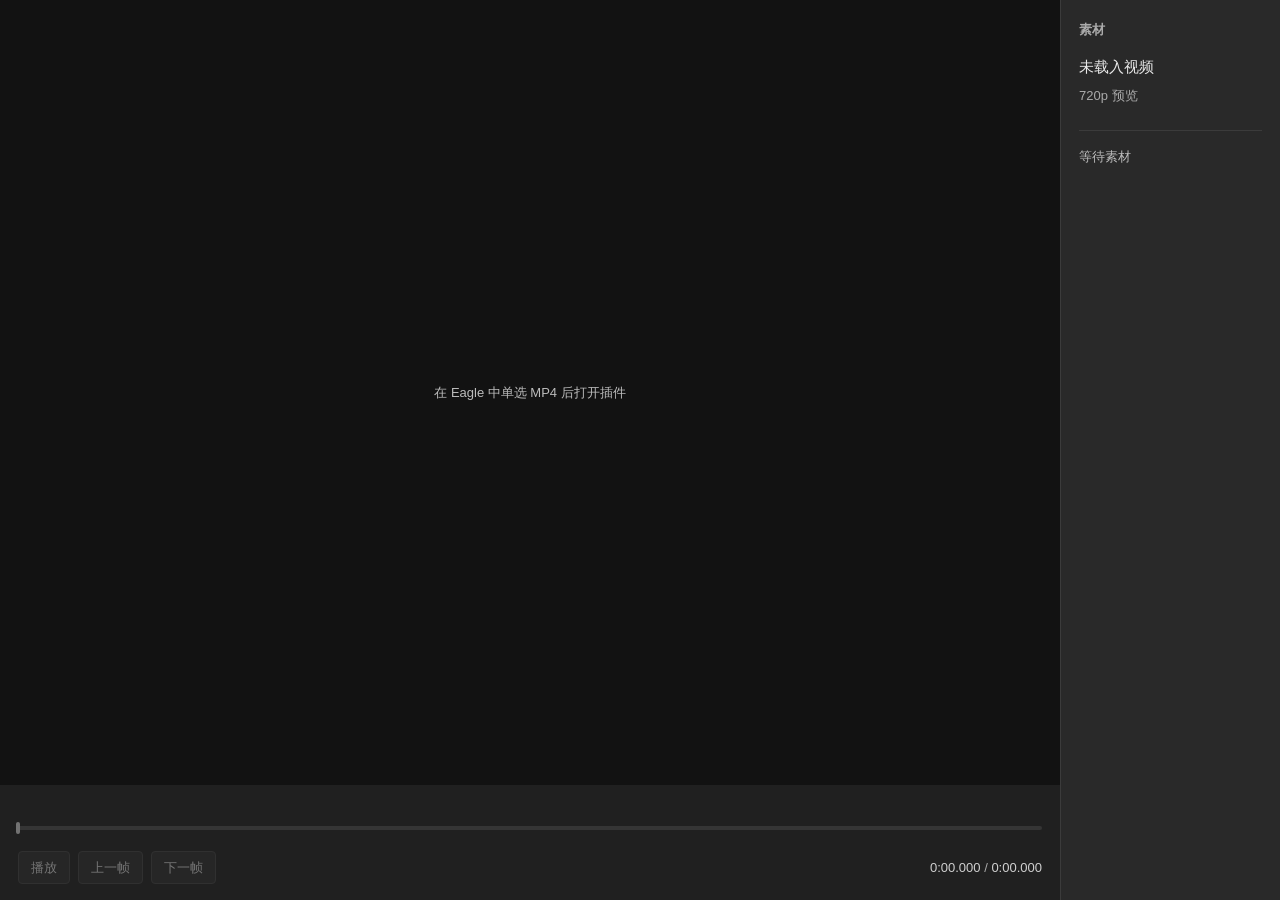
==== plugin/index.html @ b7dd9372 "wip: checkpoint T1 vertical player before integration verification" ====
<!doctype html>
<html lang="zh-CN">
<head>
  <meta charset="utf-8">
  <meta name="viewport" content="width=device-width,initial-scale=1">
  <title>视频分析</title>
  <link rel="stylesheet" href="styles.css">
</head>
<body>
  <main class="workspace">
    <section class="player-pane" aria-label="视频播放器">
      <div class="screen">
        <canvas id="picture" width="1280" height="720" aria-label="当前视频画面"></canvas>
        <div id="notice" class="notice" role="status">在 Eagle 中单选 MP4 后打开插件</div>
      </div>
      <div class="transport">
        <div class="timeline-area">
          <div id="timeline" class="timeline" role="slider" tabindex="0" aria-label="视频进度"
            aria-valuemin="0" aria-valuemax="0" aria-valuenow="0" aria-disabled="true">
            <div class="rail"><div id="progress" class="progress"></div></div>
            <span id="thumb" class="thumb"></span>
            <output id="timeHint" class="time-hint" hidden>0:00.000</output>
          </div>
        </div>
        <div class="controls">
          <button id="play" type="button" title="播放 / 暂停（空格）" disabled>播放</button>
          <button id="previous" type="button" title="上一帧" disabled>上一帧</button>
          <button id="next" type="button" title="下一帧" disabled>下一帧</button>
          <span class="time-readout"><output id="currentTime">0:00.000</output><span class="muted"> / </span><output id="duration">0:00.000</output></span>
        </div>
      </div>
    </section>
    <aside class="sidebar" aria-label="素材信息">
      <h1>素材</h1>
      <p id="sourceName" class="source-name">未载入视频</p>
      <p class="preview-quality">720p 预览</p>
      <p id="status" class="status" role="status">等待素材</p>
      <p id="error" class="error" role="alert" hidden></p>
      <button id="retry" type="button" hidden>重试</button>
    </aside>
  </main>
  <script src="player.js"></script>
  <script src="ui.js"></script>
  <script src="app.js"></script>
</body>
</html>
---- plugin/styles.css ----
:root { color-scheme: dark; font: 13px/1.5 "Segoe UI", "Microsoft YaHei UI", sans-serif; color: #e8e8e8; background: #202020; }
* { box-sizing: border-box; }
body { margin: 0; overflow: hidden; }
button { font: inherit; color: inherit; border: 1px solid #474747; border-radius: 4px; background: #303030; padding: 6px 12px; cursor: pointer; }
button:hover:enabled { background: #3b3b3b; }
button:disabled { opacity: .42; cursor: default; }
button:focus-visible, .timeline:focus-visible { outline: 2px solid #7aa7dc; outline-offset: 3px; }
[hidden] { display: none !important; }
.workspace { height: 100vh; display: grid; grid-template-columns: minmax(0, 1fr) 220px; }
.player-pane { display: flex; flex-direction: column; min-width: 0; min-height: 0; }
.screen { flex: 1; min-height: 0; position: relative; display: flex; align-items: center; justify-content: center; background: #121212; overflow: hidden; }
canvas { width: 100%; height: 100%; object-fit: contain; display: block; }
.notice { position: absolute; inset: 0; display: flex; align-items: center; justify-content: center; padding: 24px; text-align: center; color: #bcbcbc; background: #121212; }
.transport { flex: 0 0 auto; padding: 14px 18px 16px; }
.timeline-area { padding-top: 16px; }
.timeline { position: relative; height: 26px; touch-action: none; user-select: none; cursor: pointer; }
.timeline[aria-disabled="true"] { cursor: default; opacity: .4; }
.rail { position: absolute; top: 11px; left: 0; right: 0; height: 4px; border-radius: 2px; background: #555; overflow: hidden; }
.progress { height: 100%; width: 0; background: #d6d6d6; }
.thumb { position: absolute; left: 0; top: 7px; width: 4px; height: 12px; background: #eee; border-radius: 2px; transform: translateX(-50%); }
.time-hint { position: absolute; top: -21px; left: 0; transform: translateX(-50%); padding: 1px 5px; border: 1px solid #555; border-radius: 3px; background: #292929; font-variant-numeric: tabular-nums; white-space: nowrap; pointer-events: none; }
.controls { display: flex; align-items: center; gap: 8px; margin-top: 10px; }
.time-readout { margin-left: auto; font-variant-numeric: tabular-nums; white-space: nowrap; color: #d0d0d0; }
.muted { color: #aaa; }
.sidebar { border-left: 1px solid #3b3b3b; padding: 20px 18px; background: #292929; overflow-y: auto; }
.sidebar h1 { font-size: 13px; font-weight: 600; margin: 0 0 16px; color: #aaa; }
.source-name { font-size: 15px; margin: 0 0 8px; overflow-wrap: anywhere; }
.preview-quality { color: #aaa; margin: 0; }
.status { margin-top: 24px; padding-top: 16px; border-top: 1px solid #3b3b3b; color: #bcbcbc; }
.error { color: #efb1ab; overflow-wrap: anywhere; }
@media (max-width: 820px) {
  .workspace { grid-template-columns: minmax(0, 1fr) 180px; }
  .transport { padding: 10px 12px 12px; }
  .controls { gap: 5px; }
  button { padding: 5px 8px; }
  .sidebar { padding: 16px 12px; }
}
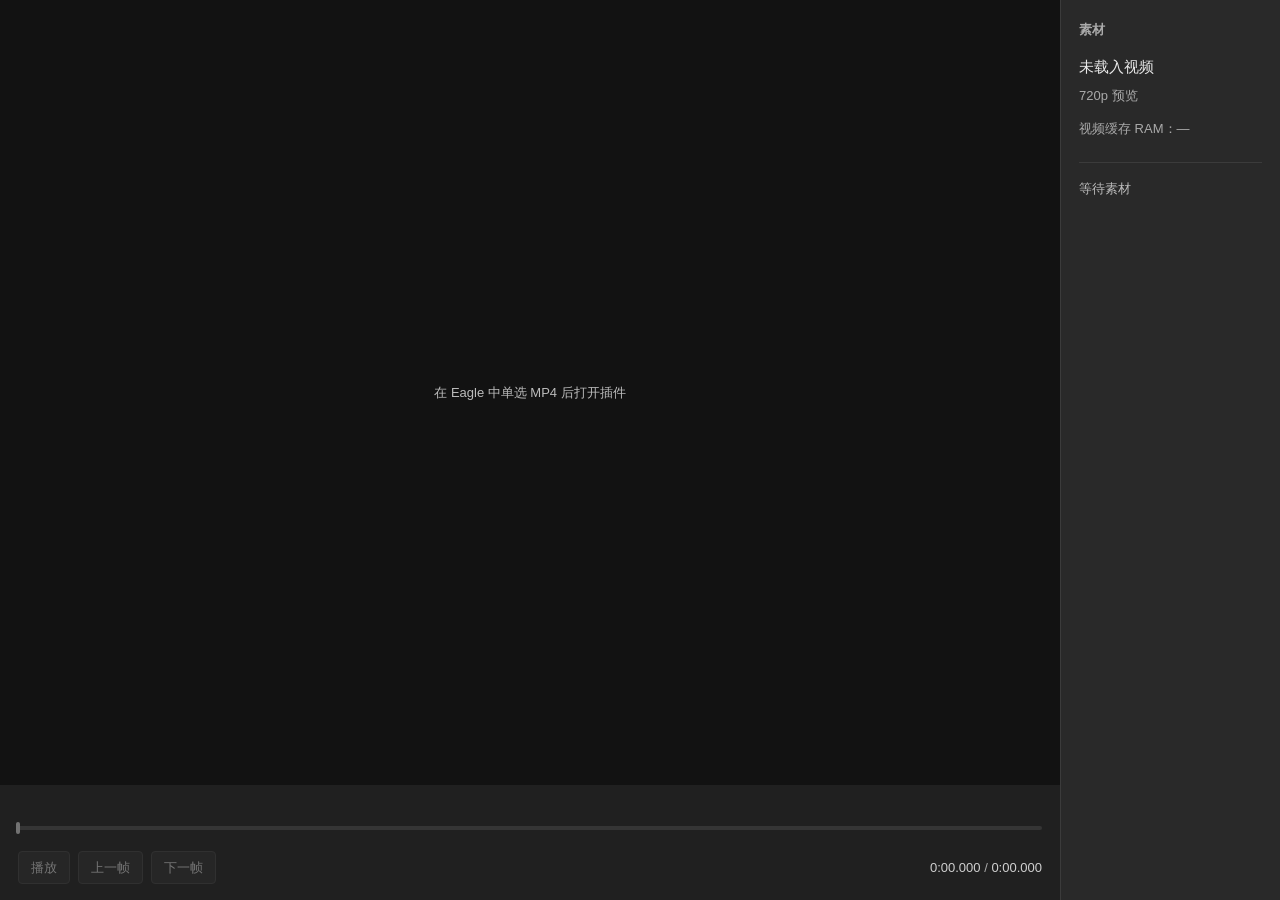
==== commit 2cb812a6: "fix: bound final drag speculation and unify T2 measurement entry" ====
--- a/plugin/index.html
+++ b/plugin/index.html
@@ -34,6 +34,7 @@
       <h1>素材</h1>
       <p id="sourceName" class="source-name">未载入视频</p>
       <p class="preview-quality">720p 预览</p>
+      <p id="memoryUsage" class="muted" title="当前视频由播放器管理的JPEG、解码图像、音频与在途预留；不包含浏览器、GPU或FFmpeg额外占用。">视频缓存 RAM：—</p>
       <p id="status" class="status" role="status">等待素材</p>
       <p id="error" class="error" role="alert" hidden></p>
       <button id="retry" type="button" hidden>重试</button>
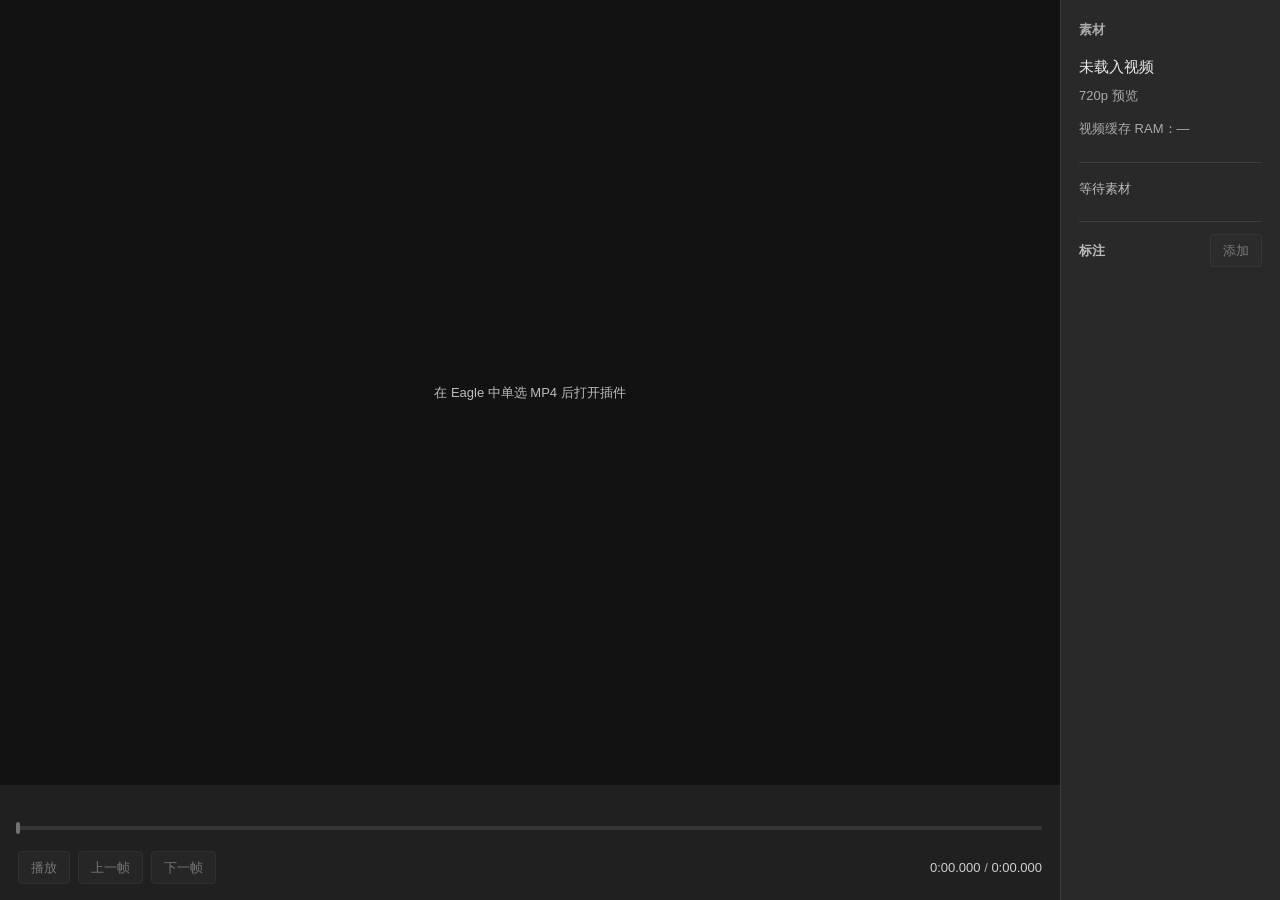
==== commit 7968401b: "feat: implement T3 annotations and scoped host verification" ====
--- a/plugin/index.html
+++ b/plugin/index.html
@@ -21,6 +21,7 @@
             <span id="thumb" class="thumb"></span>
             <output id="timeHint" class="time-hint" hidden>0:00.000</output>
           </div>
+          <div id="commentMarkers" class="comment-markers" aria-label="时间点标注"></div>
         </div>
         <div class="controls">
           <button id="play" type="button" title="播放 / 暂停（空格）" disabled>播放</button>
@@ -38,6 +39,17 @@
       <p id="status" class="status" role="status">等待素材</p>
       <p id="error" class="error" role="alert" hidden></p>
       <button id="retry" type="button" hidden>重试</button>
+      <section class="comments" aria-label="视频标注">
+        <div class="comment-heading"><h2>标注</h2><button id="commentAdd" type="button" disabled>添加</button></div>
+        <p id="commentStatus" class="muted" role="status"></p>
+        <div id="commentEditor" hidden>
+          <p id="commentTime" class="muted"></p>
+          <label for="commentText" class="muted">文字</label>
+          <textarea id="commentText" rows="3" placeholder="记录当前画面的观察"></textarea>
+          <div class="comment-actions"><button id="commentSave" type="button">保存</button><button id="commentCancel" type="button">取消</button></div>
+        </div>
+        <div id="commentList" class="comment-list"></div>
+      </section>
     </aside>
   </main>
   <script src="player.js"></script>
--- a/plugin/styles.css
+++ b/plugin/styles.css
@@ -28,6 +28,18 @@
 .preview-quality { color: #aaa; margin: 0; }
 .status { margin-top: 24px; padding-top: 16px; border-top: 1px solid #3b3b3b; color: #bcbcbc; }
 .error { color: #efb1ab; overflow-wrap: anywhere; }
+.timeline-area { position: relative; }
+.comment-markers { position: absolute; inset: 0; pointer-events: none; }
+.comment-marker { pointer-events: auto; position: absolute; bottom: 0; width: 8px; height: 7px; padding: 0; border: 0; border-radius: 1px; background: #9ab4cf; transform: translateX(-50%); }
+.comments { margin-top: 22px; border-top: 1px solid #3b3b3b; padding-top: 12px; }
+.comment-heading, .comment-actions { display: flex; align-items: center; gap: 8px; }
+.comment-heading { justify-content: space-between; }
+.comment-heading h2 { font-size: 13px; font-weight: 600; color: #bcbcbc; margin: 0; }
+.comment-list { display: grid; gap: 6px; margin-top: 12px; }
+.comment-item { text-align: left; white-space: pre-wrap; overflow-wrap: anywhere; font-variant-numeric: tabular-nums; }
+#commentStatus { overflow-wrap: anywhere; }
+#commentTime { font-variant-numeric: tabular-nums; }
+#commentText { display: block; width: 100%; resize: vertical; min-height: 65px; margin: 5px 0 8px; padding: 6px; border: 1px solid #555; border-radius: 3px; background: #202020; color: #eee; font: inherit; }
 @media (max-width: 820px) {
   .workspace { grid-template-columns: minmax(0, 1fr) 180px; }
   .transport { padding: 10px 12px 12px; }
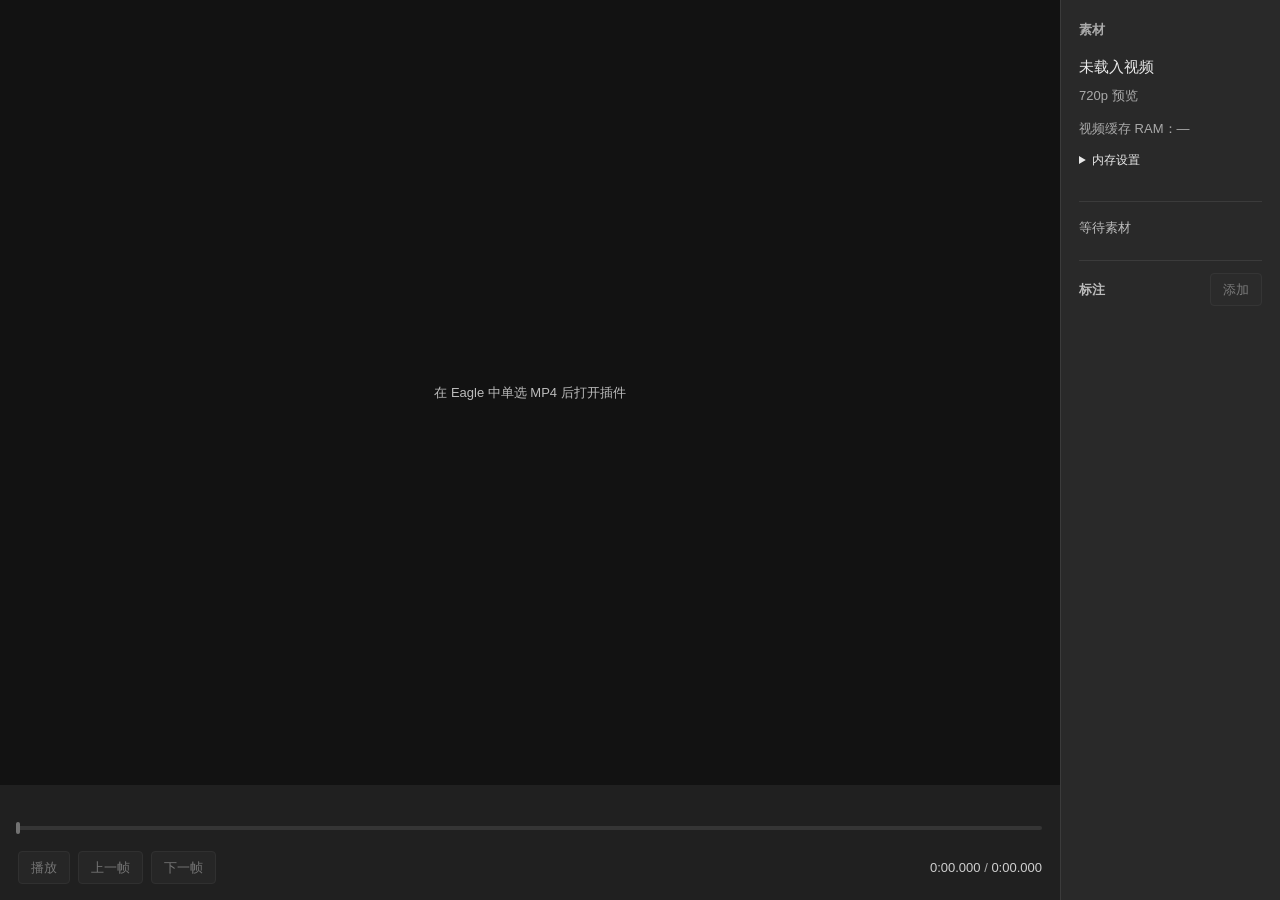
==== commit 66939949: "feat: add percentage-based RAM settings with paused position restore" ====
--- a/plugin/index.html
+++ b/plugin/index.html
@@ -36,6 +36,13 @@
       <p id="sourceName" class="source-name">未载入视频</p>
       <p class="preview-quality">720p 预览</p>
       <p id="memoryUsage" class="muted" title="当前视频由播放器管理的JPEG、解码图像、音频与在途预留；不包含浏览器、GPU或FFmpeg额外占用。">视频缓存 RAM：—</p>
+      <details class="memory-settings">
+        <summary>内存设置</summary>
+        <label for="memoryPercent">缓存最多使用本机RAM的</label>
+        <div class="memory-controls"><input id="memoryPercent" type="number" min="0" max="100" step="any" aria-label="缓存RAM百分比" disabled><span>%</span><button id="memoryApply" type="button" disabled>应用</button></div>
+        <p id="memoryAllowance" class="muted"></p>
+        <p id="memoryStatus" class="muted" role="status"></p>
+      </details>
       <p id="status" class="status" role="status">等待素材</p>
       <p id="error" class="error" role="alert" hidden></p>
       <button id="retry" type="button" hidden>重试</button>
--- a/plugin/styles.css
+++ b/plugin/styles.css
@@ -30,6 +30,10 @@
 .error { color: #efb1ab; overflow-wrap: anywhere; }
 .timeline-area { position: relative; }
 .comment-markers { position: absolute; inset: 0; pointer-events: none; }
+.memory-settings { font-size: 12px; margin: 10px 0; }
+.memory-settings summary { cursor: pointer; margin-bottom: 8px; }
+.memory-controls { display: flex; align-items: center; gap: 5px; margin-top: 6px; }
+#memoryPercent { width: 76px; min-width: 0; padding: 5px; background: #202020; color: #eee; border: 1px solid #555; border-radius: 3px; }
 .comment-marker { pointer-events: auto; position: absolute; bottom: 0; width: 8px; height: 7px; padding: 0; border: 0; border-radius: 1px; background: #9ab4cf; transform: translateX(-50%); }
 .comments { margin-top: 22px; border-top: 1px solid #3b3b3b; padding-top: 12px; }
 .comment-heading, .comment-actions { display: flex; align-items: center; gap: 8px; }
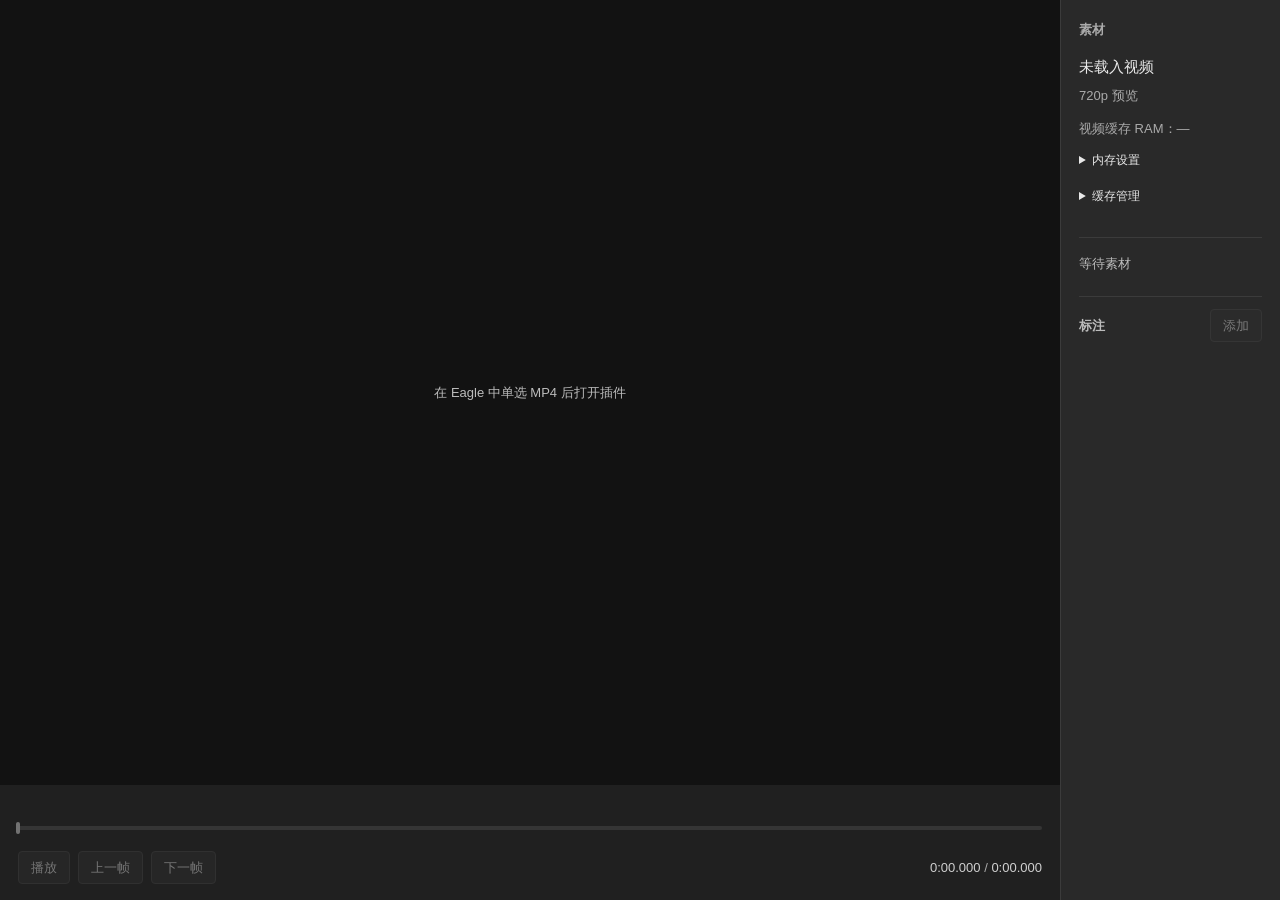
==== commit 72baaeb1: "fix: recover empty cache locks and add bounded cache controls" ====
--- a/plugin/index.html
+++ b/plugin/index.html
@@ -38,10 +38,21 @@
       <p id="memoryUsage" class="muted" title="当前视频由播放器管理的JPEG、解码图像、音频与在途预留；不包含浏览器、GPU或FFmpeg额外占用。">视频缓存 RAM：—</p>
       <details class="memory-settings">
         <summary>内存设置</summary>
-        <label for="memoryPercent">缓存最多使用本机RAM的</label>
-        <div class="memory-controls"><input id="memoryPercent" type="number" min="0" max="100" step="any" aria-label="缓存RAM百分比" disabled><span>%</span><button id="memoryApply" type="button" disabled>应用</button></div>
+        <label for="memoryMiB">视频缓存内存上限</label>
+        <div class="memory-controls"><select id="memoryMiB" aria-label="视频缓存内存上限" disabled>
+          <option value="512">512 MB</option><option value="1024">1 GB</option><option value="2048">2 GB</option>
+          <option value="3072">3 GB</option><option value="4096">4 GB</option><option value="5120">5 GB</option>
+          <option value="6144">6 GB</option><option value="7168">7 GB</option><option value="8192">8 GB</option>
+          <option value="9216">9 GB</option><option value="10240">10 GB</option>
+        </select><button id="memoryApply" type="button" disabled>应用</button></div>
         <p id="memoryAllowance" class="muted"></p>
         <p id="memoryStatus" class="muted" role="status"></p>
+      </details>
+      <details class="memory-settings">
+        <summary>缓存管理</summary>
+        <p class="muted">1天未使用的缓存在下次载入时清理；磁盘上限5GB。</p>
+        <button id="cacheClearOther" type="button" disabled>清除其他视频缓存</button>
+        <p id="cacheClearStatus" class="muted" role="status"></p>
       </details>
       <p id="status" class="status" role="status">等待素材</p>
       <p id="error" class="error" role="alert" hidden></p>
--- a/plugin/styles.css
+++ b/plugin/styles.css
@@ -33,7 +33,7 @@
 .memory-settings { font-size: 12px; margin: 10px 0; }
 .memory-settings summary { cursor: pointer; margin-bottom: 8px; }
 .memory-controls { display: flex; align-items: center; gap: 5px; margin-top: 6px; }
-#memoryPercent { width: 76px; min-width: 0; padding: 5px; background: #202020; color: #eee; border: 1px solid #555; border-radius: 3px; }
+#memoryMiB { width: 76px; min-width: 0; padding: 5px; background: #202020; color: #eee; border: 1px solid #555; border-radius: 3px; }
 .comment-marker { pointer-events: auto; position: absolute; bottom: 0; width: 8px; height: 7px; padding: 0; border: 0; border-radius: 1px; background: #9ab4cf; transform: translateX(-50%); }
 .comments { margin-top: 22px; border-top: 1px solid #3b3b3b; padding-top: 12px; }
 .comment-heading, .comment-actions { display: flex; align-items: center; gap: 8px; }
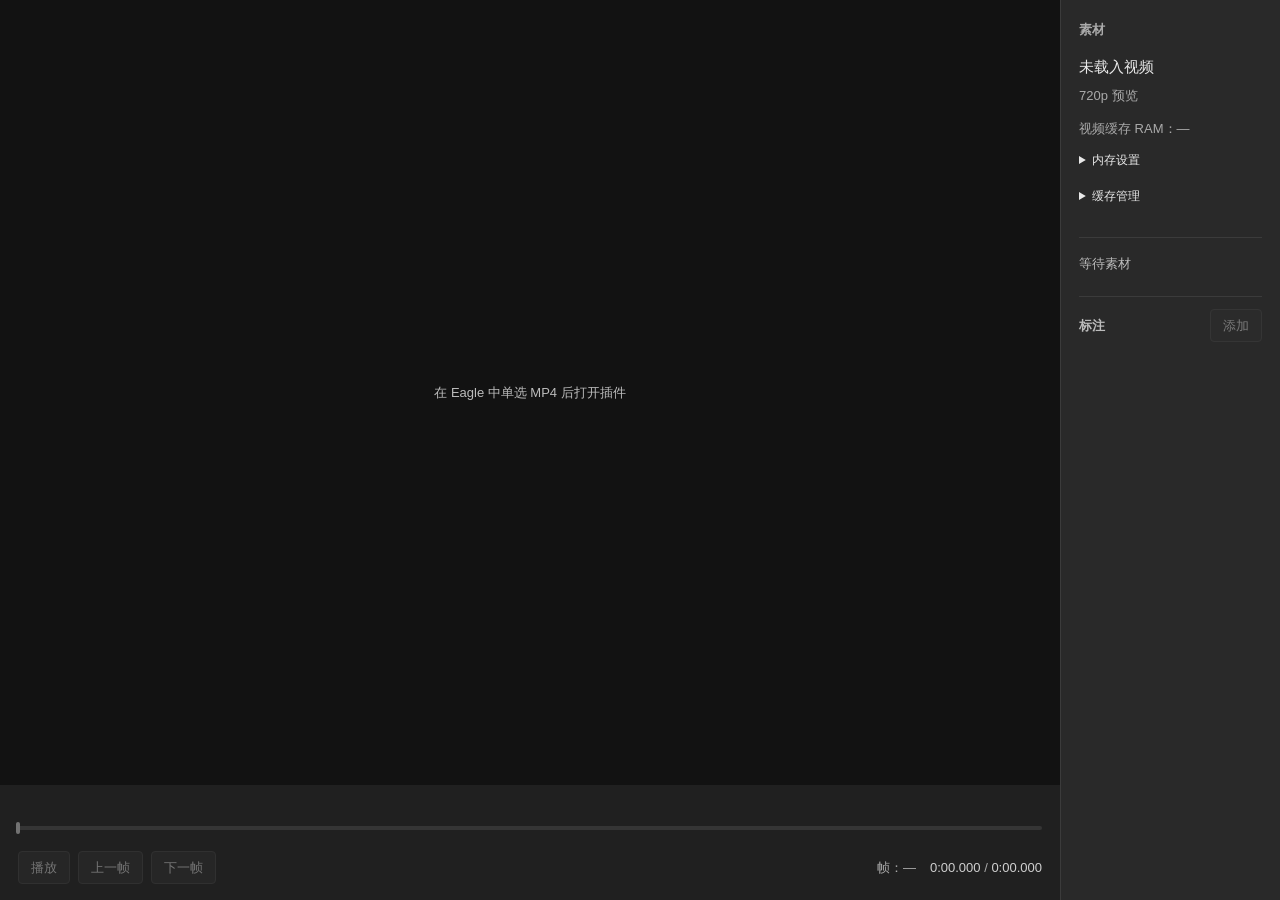
==== commit e414e548: "fix: preserve final frames and improve bidirectional frame stepping" ====
--- a/plugin/index.html
+++ b/plugin/index.html
@@ -25,9 +25,9 @@
         </div>
         <div class="controls">
           <button id="play" type="button" title="播放 / 暂停（空格）" disabled>播放</button>
-          <button id="previous" type="button" title="上一帧" disabled>上一帧</button>
-          <button id="next" type="button" title="下一帧" disabled>下一帧</button>
-          <span class="time-readout"><output id="currentTime">0:00.000</output><span class="muted"> / </span><output id="duration">0:00.000</output></span>
+          <button id="previous" type="button" title="上一帧（【 / [）" disabled>上一帧</button>
+          <button id="next" type="button" title="下一帧（】 / ]）" disabled>下一帧</button>
+          <span class="time-readout"><output id="frameReadout" class="frame-readout">帧：—</output><span><output id="currentTime">0:00.000</output><span class="muted"> / </span><output id="duration">0:00.000</output></span></span>
         </div>
       </div>
     </section>
--- a/plugin/styles.css
+++ b/plugin/styles.css
@@ -20,7 +20,8 @@
 .thumb { position: absolute; left: 0; top: 7px; width: 4px; height: 12px; background: #eee; border-radius: 2px; transform: translateX(-50%); }
 .time-hint { position: absolute; top: -21px; left: 0; transform: translateX(-50%); padding: 1px 5px; border: 1px solid #555; border-radius: 3px; background: #292929; font-variant-numeric: tabular-nums; white-space: nowrap; pointer-events: none; }
 .controls { display: flex; align-items: center; gap: 8px; margin-top: 10px; }
-.time-readout { margin-left: auto; font-variant-numeric: tabular-nums; white-space: nowrap; color: #d0d0d0; }
+.time-readout { margin-left: auto; font-variant-numeric: tabular-nums; white-space: nowrap; color: #d0d0d0; display: flex; flex-wrap: wrap; justify-content: flex-end; column-gap: 14px; row-gap: 3px; }
+.frame-readout { color: #aaa; }
 .muted { color: #aaa; }
 .sidebar { border-left: 1px solid #3b3b3b; padding: 20px 18px; background: #292929; overflow-y: auto; }
 .sidebar h1 { font-size: 13px; font-weight: 600; margin: 0 0 16px; color: #aaa; }
